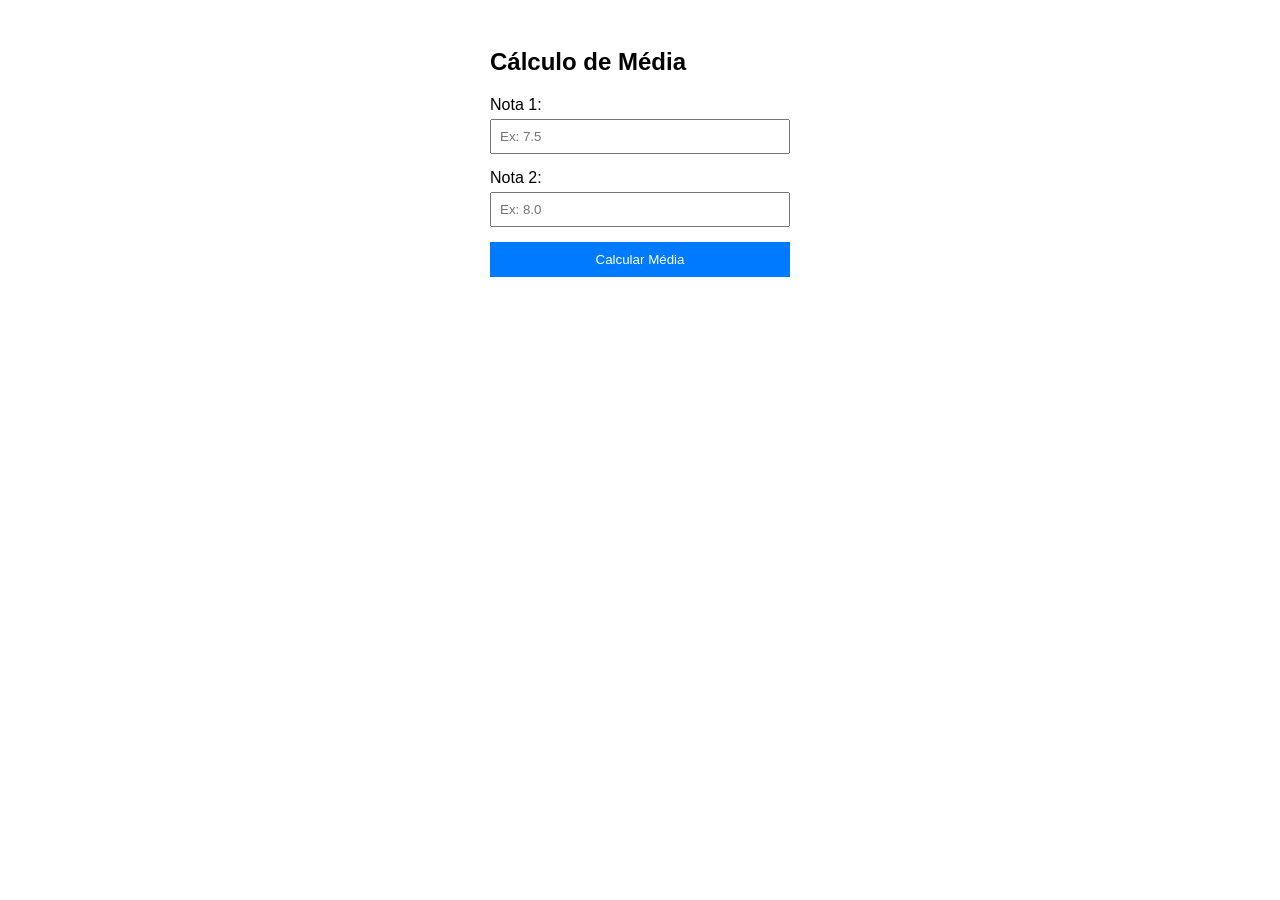
==== lista_5/index.html @ fb43a17a "commit_juan_manuel_16_04_26" ====
<!DOCTYPE html>
<html lang="pt-BR">
<head>
    <meta charset="UTF-8">
    <meta name="viewport" content="width=device-width, initial-scale=1.0">
    <title>Calculadora de Média - DS</title>
    <style>
        body { font-family: Arial, sans-serif; padding: 20px; }
        .container { max-width: 300px; margin: 0 auto; }
        input { width: 100%; padding: 8px; margin: 5px 0 15px 0; box-sizing: border-box; }
        button { width: 100%; padding: 10px; background-color: #007BFF; color: white; border: none; cursor: pointer; }
        button:hover { background-color: #0056b3; }
        #resultado { margin-top: 20px; font-weight: bold; padding: 10px; border-radius: 5px; }
        /* Cores do desafio extra */
        .aprovado { color: #155724; background-color: #d4edda; border: 1px solid #c3e6cb; }
        .recuperacao { color: #856404; background-color: #fff3cd; border: 1px solid #ffeeba; }
        .reprovado { color: #721c24; background-color: #f8d7da; border: 1px solid #f5c6cb; }
    </style>
</head>
<body>

<div class="container">
    <h2>Cálculo de Média</h2>
    <label>Nota 1:</label>
    <input type="number" id="nota1" placeholder="Ex: 7.5" step="0.1" min="0" max="10">
    
    <label>Nota 2:</label>
    <input type="number" id="nota2" placeholder="Ex: 8.0" step="0.1" min="0" max="10">
    
    <button onclick="calcularMedia()">Calcular Média</button>
    
    <div id="resultado"></div>
</div>

<script>
    function calcularMedia() {
        const nota1Input = document.getElementById('nota1');
        const nota2Input = document.getElementById('nota2');
        const resultadoDiv = document.getElementById('resultado');
        
        const n1 = parseFloat(nota1Input.value);
        const n2 = parseFloat(nota2Input.value);
        if (nota1Input.value === '' || nota2Input.value === '') {
            resultadoDiv.innerText = "Por favor, preencha todas as notas.";
            resultadoDiv.className = ''; 
            return;
        }

        if (isNaN(n1) || isNaN(n2)) {
            resultadoDiv.innerText = "Digite apenas números válidos.";
            resultadoDiv.className = '';
            return;
        }

        if (n1 < 0 || n1 > 10 || n2 < 0 || n2 > 10) {
            resultadoDiv.innerText = "As notas devem estar entre 0 e 10.";
            resultadoDiv.className = '';
            return;
        }
        const media = (n1 + n2) / 2;
        let situacao = "";
        let classeCor = "";
        if (media >= 7) {
            situacao = "Aprovado";
            classeCor = "aprovado";
        } else if (media >= 5) {
            situacao = "Recuperação";
            classeCor = "recuperacao";
        } else {
            situacao = "Reprovado";
            classeCor = "reprovado";
        }
        resultadoDiv.innerHTML = `Média: ${media.toFixed(1)} <br> Situação: ${situacao}`;
        resultadoDiv.className = classeCor;
        nota1Input.value = '';
        nota2Input.value = '';
    }
</script>

</body>
</html>
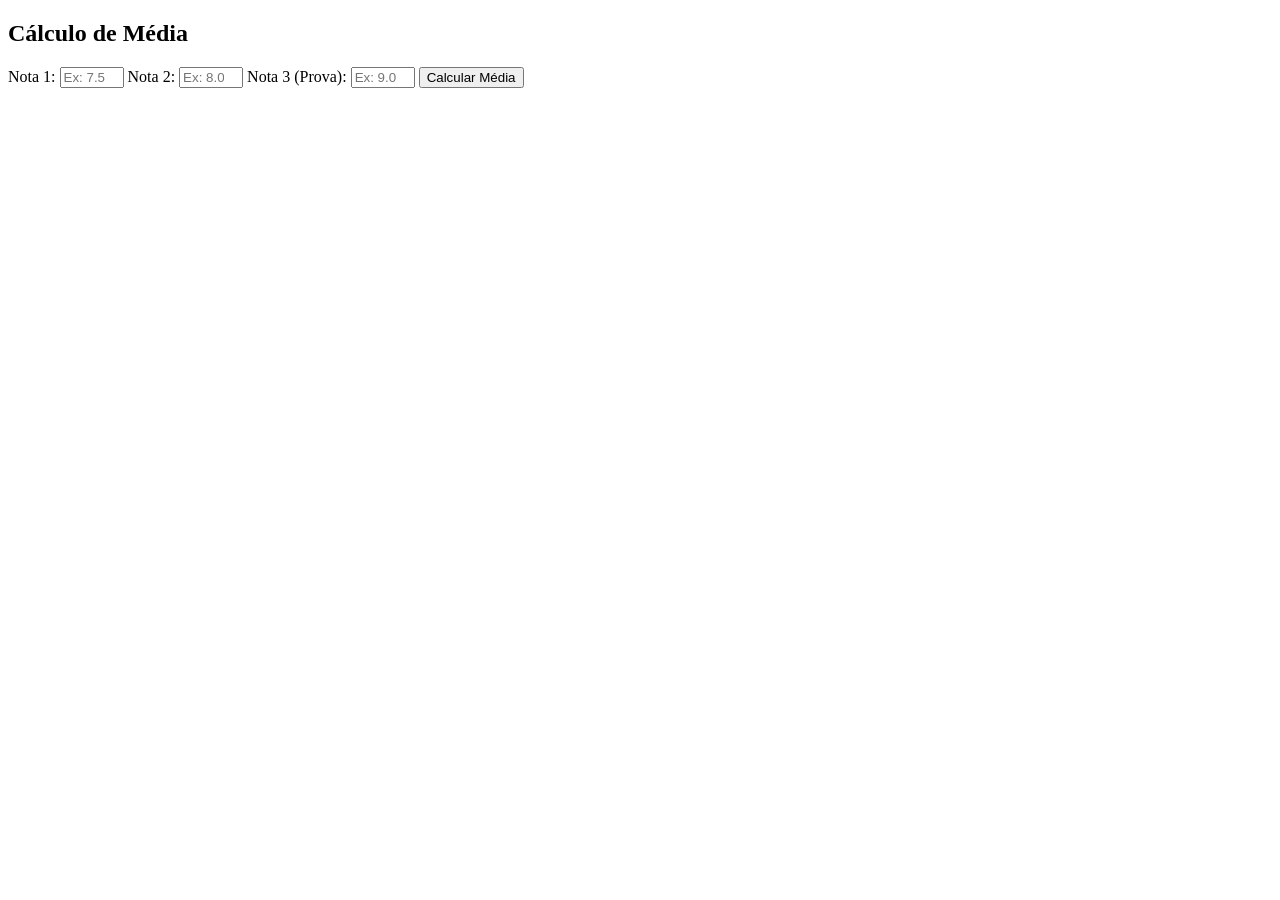
==== commit 4286c807: "commit_JUAN_MANUEL_23_04_26" ====
--- a/lista_5/index.html
+++ b/lista_5/index.html
@@ -4,28 +4,20 @@
     <meta charset="UTF-8">
     <meta name="viewport" content="width=device-width, initial-scale=1.0">
     <title>Calculadora de Média - DS</title>
-    <style>
-        body { font-family: Arial, sans-serif; padding: 20px; }
-        .container { max-width: 300px; margin: 0 auto; }
-        input { width: 100%; padding: 8px; margin: 5px 0 15px 0; box-sizing: border-box; }
-        button { width: 100%; padding: 10px; background-color: #007BFF; color: white; border: none; cursor: pointer; }
-        button:hover { background-color: #0056b3; }
-        #resultado { margin-top: 20px; font-weight: bold; padding: 10px; border-radius: 5px; }
-        /* Cores do desafio extra */
-        .aprovado { color: #155724; background-color: #d4edda; border: 1px solid #c3e6cb; }
-        .recuperacao { color: #856404; background-color: #fff3cd; border: 1px solid #ffeeba; }
-        .reprovado { color: #721c24; background-color: #f8d7da; border: 1px solid #f5c6cb; }
-    </style>
+<link rel="stylesheet" href="style.css">
 </head>
 <body>
 
 <div class="container">
     <h2>Cálculo de Média</h2>
+
     <label>Nota 1:</label>
     <input type="number" id="nota1" placeholder="Ex: 7.5" step="0.1" min="0" max="10">
     
     <label>Nota 2:</label>
     <input type="number" id="nota2" placeholder="Ex: 8.0" step="0.1" min="0" max="10">
+    <label>Nota 3 (Prova):</label>
+    <input type="number" id="nota3" placeholder="Ex: 9.0" step="0.1" min="0" max="10">
     
     <button onclick="calcularMedia()">Calcular Média</button>
     
@@ -36,30 +28,35 @@
     function calcularMedia() {
         const nota1Input = document.getElementById('nota1');
         const nota2Input = document.getElementById('nota2');
+        const nota3Input = document.getElementById('nota3');
         const resultadoDiv = document.getElementById('resultado');
         
         const n1 = parseFloat(nota1Input.value);
         const n2 = parseFloat(nota2Input.value);
-        if (nota1Input.value === '' || nota2Input.value === '') {
+        const n3 = parseFloat(nota3Input.value);
+
+        if (nota1Input.value === '' || nota2Input.value === '' || nota3Input.value === '') {
             resultadoDiv.innerText = "Por favor, preencha todas as notas.";
             resultadoDiv.className = ''; 
             return;
         }
 
-        if (isNaN(n1) || isNaN(n2)) {
+        if (isNaN(n1) || isNaN(n2) || isNaN(n3)) {
             resultadoDiv.innerText = "Digite apenas números válidos.";
             resultadoDiv.className = '';
             return;
         }
 
-        if (n1 < 0 || n1 > 10 || n2 < 0 || n2 > 10) {
+        if (n1 < 0 || n1 > 10 || n2 < 0 || n2 > 10 || n3 < 0 || n3 > 10) {
             resultadoDiv.innerText = "As notas devem estar entre 0 e 10.";
             resultadoDiv.className = '';
             return;
         }
-        const media = (n1 + n2) / 2;
+        const media = (n1 + n2 + n3) / 3;
+
         let situacao = "";
         let classeCor = "";
+
         if (media >= 7) {
             situacao = "Aprovado";
             classeCor = "aprovado";
@@ -70,12 +67,15 @@
             situacao = "Reprovado";
             classeCor = "reprovado";
         }
+
         resultadoDiv.innerHTML = `Média: ${media.toFixed(1)} <br> Situação: ${situacao}`;
         resultadoDiv.className = classeCor;
+
         nota1Input.value = '';
         nota2Input.value = '';
+        nota3Input.value = '';
     }
 </script>
 
 </body>
-</html>
+</html>
